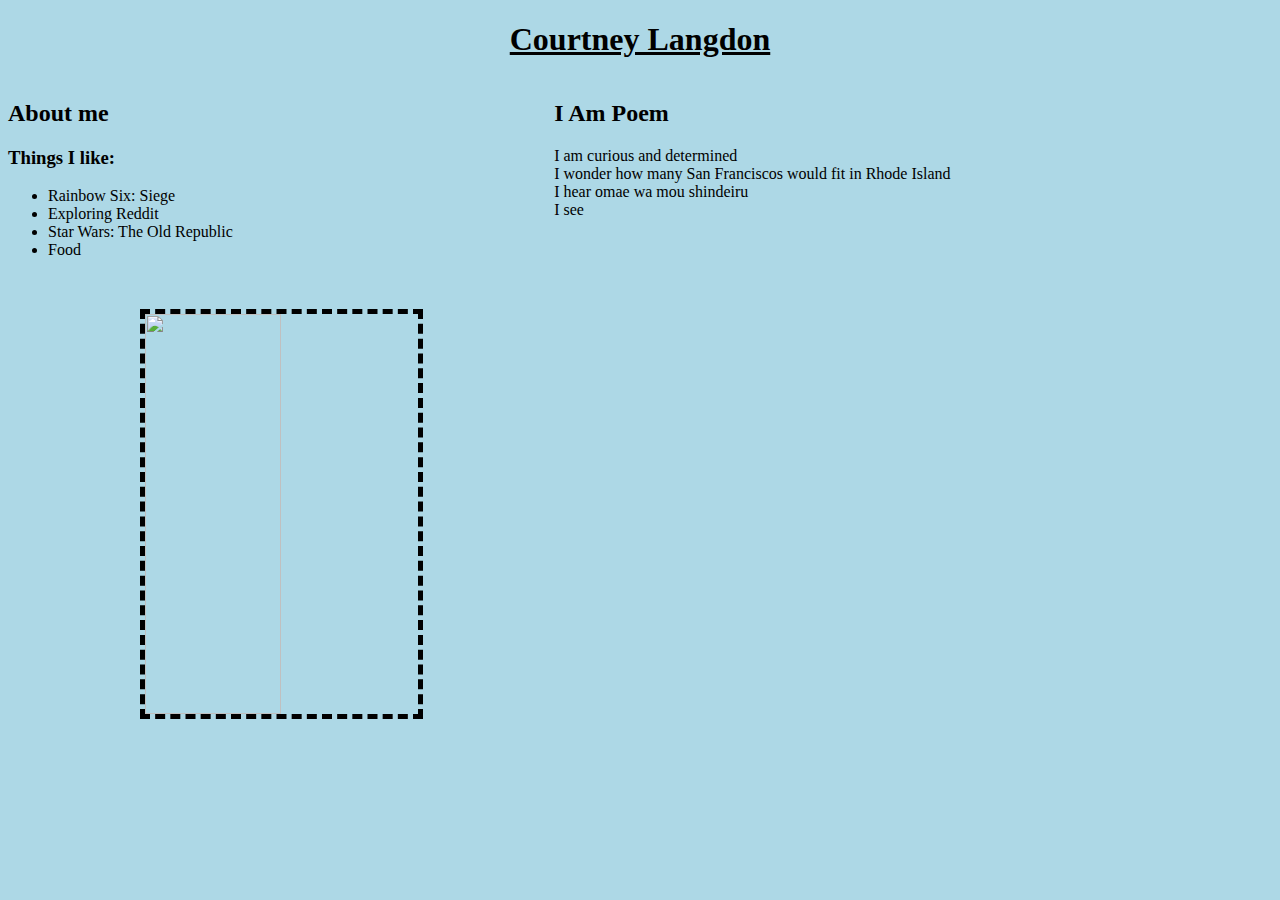
==== index.html @ 03dddbbe "Update index.html" ====
<!DOCTYPE html>
<html>
    <head>
    <style>
      body {
          background-color: lightblue;
       } 

      h1 {
      text-decoration: underline;
      font-family: fantasy;
      text-align: center;
       }

       h2 {
      font-family: fantasy;
       }

       h3 {
      font-family: fantasy;
       }

      h4 {
      font-family: fantasy;
       }

       img {
      border-style: dashed;
      border-color: black;
      border-width: thick;
      width: 600px;
      margin: 50px;
      float: center;
      height: 400px;
       }
      
        .center {
      display: block;
      margin-left: auto;
      margin-right: auto;
      width: 50%;
        
    </style>
    <h1>Courtney Langdon</h1>
    </head>
    
<div style='display:flex;'>
  <div style='flex-grow:1'>
    <h2>About me</h2>
    <div>
      <h3>Things I like:</h3>
        <ul>
          <li>Rainbow Six: Siege</li>
          <li>Exploring Reddit</li>
          <li>Star Wars: The Old Republic</li>
          <li>Food</li>
        </ul>
    </div>
    <!--Add dislikes maybe? Images?-->
    <img src="https://media.giphy.com/media/lfetvU2zv3HzUSaT15/giphy.gif" class="center">
  </div>
  <div style='flex-grow:1'>
      <h2>I Am Poem</h2>
       <p>I am curious and determined<br> I wonder how many San Franciscos would fit in Rhode Island<br> I hear omae wa mou shindeiru<br> I see 
       </p>
  </div>
</div>
  </body>
</html>
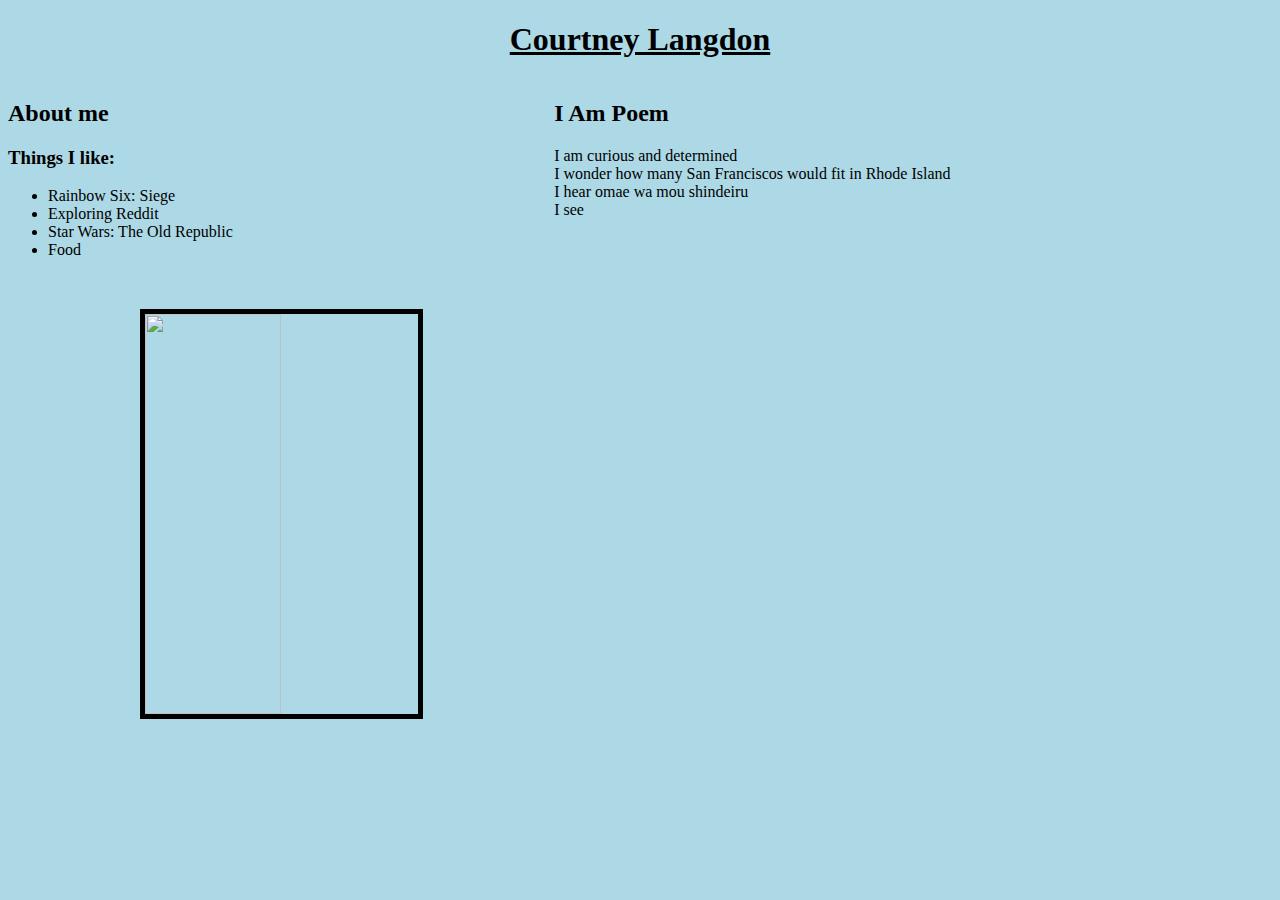
==== commit 89355a8a: "Update index.html" ====
--- a/index.html
+++ b/index.html
@@ -25,7 +25,7 @@
        }
 
        img {
-      border-style: dashed;
+      border-style: solid;
       border-color: black;
       border-width: thick;
       width: 600px;
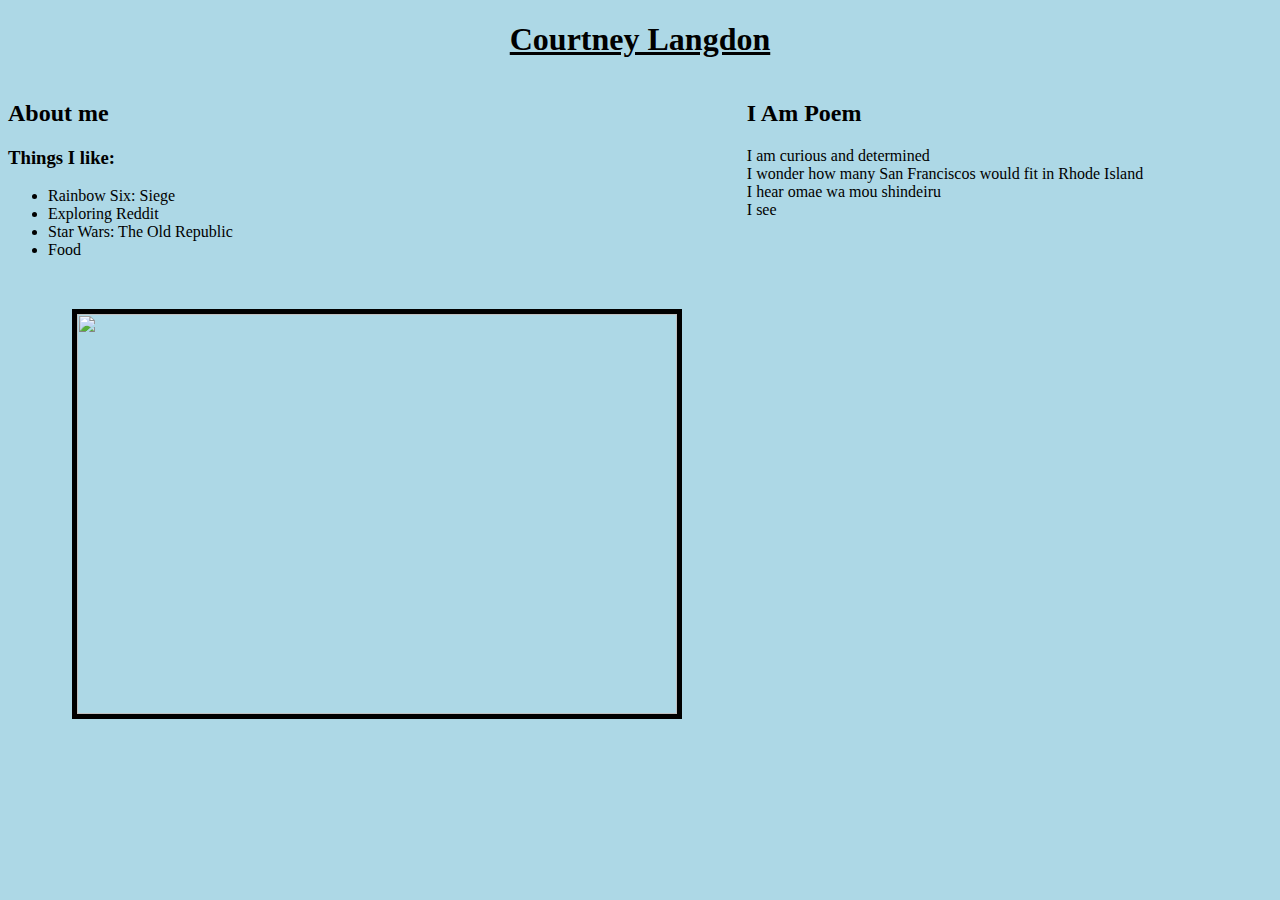
==== commit c63a9f89: "Update index.html" ====
--- a/index.html
+++ b/index.html
@@ -38,7 +38,6 @@
       display: block;
       margin-left: auto;
       margin-right: auto;
-      width: 50%;
         
     </style>
     <h1>Courtney Langdon</h1>
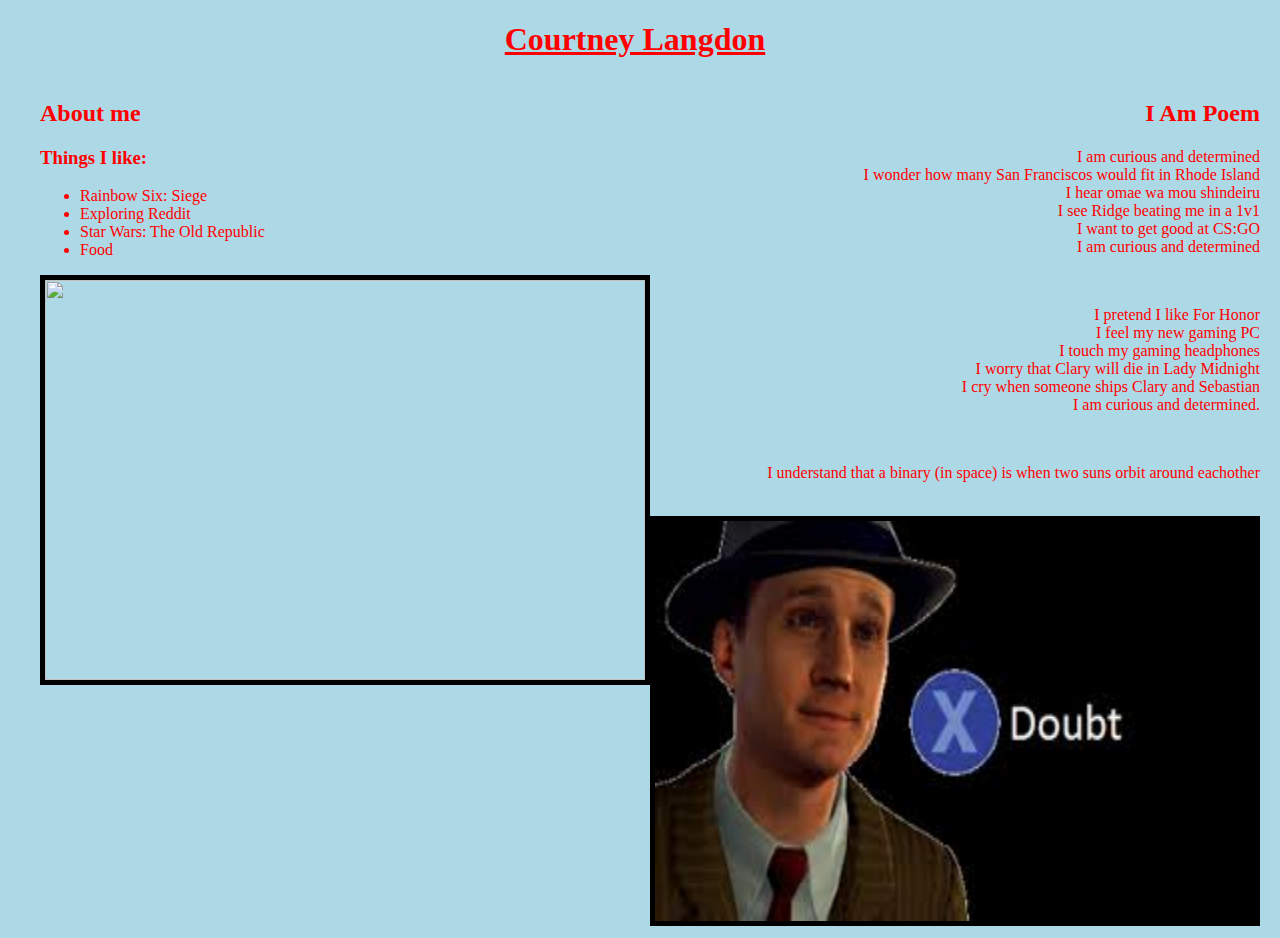
==== commit 29e602b8: "Added things" ====
--- a/index.html
+++ b/index.html
@@ -1,48 +1,10 @@
 <!DOCTYPE html>
 <html>
     <head>
-    <style>
-      body {
-          background-color: lightblue;
-       } 
-
-      h1 {
-      text-decoration: underline;
-      font-family: fantasy;
-      text-align: center;
-       }
-
-       h2 {
-      font-family: fantasy;
-       }
-
-       h3 {
-      font-family: fantasy;
-       }
-
-      h4 {
-      font-family: fantasy;
-       }
-
-       img {
-      border-style: solid;
-      border-color: black;
-      border-width: thick;
-      width: 600px;
-      margin: 50px;
-      float: center;
-      height: 400px;
-       }
-      
-        .center {
-      display: block;
-      margin-left: auto;
-      margin-right: auto;
-        
-    </style>
+    <link rel="stylesheet" type="text/css" href="main.css">
+    </head>
+<body>
     <h1>Courtney Langdon</h1>
-    </head>
-    
 <div style='display:flex;'>
   <div style='flex-grow:1'>
     <h2>About me</h2>
@@ -56,12 +18,17 @@
         </ul>
     </div>
     <!--Add dislikes maybe? Images?-->
-    <img src="https://media.giphy.com/media/lfetvU2zv3HzUSaT15/giphy.gif" class="center">
+    <img src="https://media.giphy.com/media/lfetvU2zv3HzUSaT15/giphy.gif" align=left>
   </div>
-  <div style='flex-grow:1'>
+  <div style='flex-grow:1' align=right>
       <h2>I Am Poem</h2>
-       <p>I am curious and determined<br> I wonder how many San Franciscos would fit in Rhode Island<br> I hear omae wa mou shindeiru<br> I see 
-       </p>
+       <h4></h4><p>I am curious and determined<br> I wonder how many San Franciscos would fit in Rhode Island<br> I hear omae wa mou shindeiru<br> I see Ridge beating me in a 1v1<br>I want to get good at CS:GO<br>I am curious and determined</p>
+       <br>
+       <p>I pretend I like For Honor<br>I feel my new gaming PC<br>I touch my gaming headphones<br>I worry that Clary will die in Lady Midnight<br>I cry when someone ships Clary and Sebastian<br>I am curious and determined.</p>
+       <br>
+       <p>I understand that a binary (in space) is when two suns orbit around eachother<br></p></h4>
+       <br>
+      <img src="[data-uri]" >
   </div>
 </div>
   </body>
--- a/main.css
+++ b/main.css
@@ -0,0 +1,34 @@
+      
+      body {
+          background-color: lightblue;
+          margin-right: 50px;
+          margin-left: 40px;
+          background-image: url("https://ih0.redbubble.net/image.285448700.8504/mp,550x550,matte,ffffff,t.3.jpg");
+          color: red;
+       } 
+
+      h1 {
+      text-decoration: underline;
+      font-family: fantasy;
+      text-align: center;
+       }
+
+       h2 {
+      font-family: fantasy;
+       }
+
+       h3 {
+      font-family: fantasy;
+       }
+
+      h4 {
+      font-family: serif;
+       }
+
+       img {
+      border-style: solid;
+      border-color: black;
+      border-width: thick;
+      width: 600px;
+      height: 400px;
+       }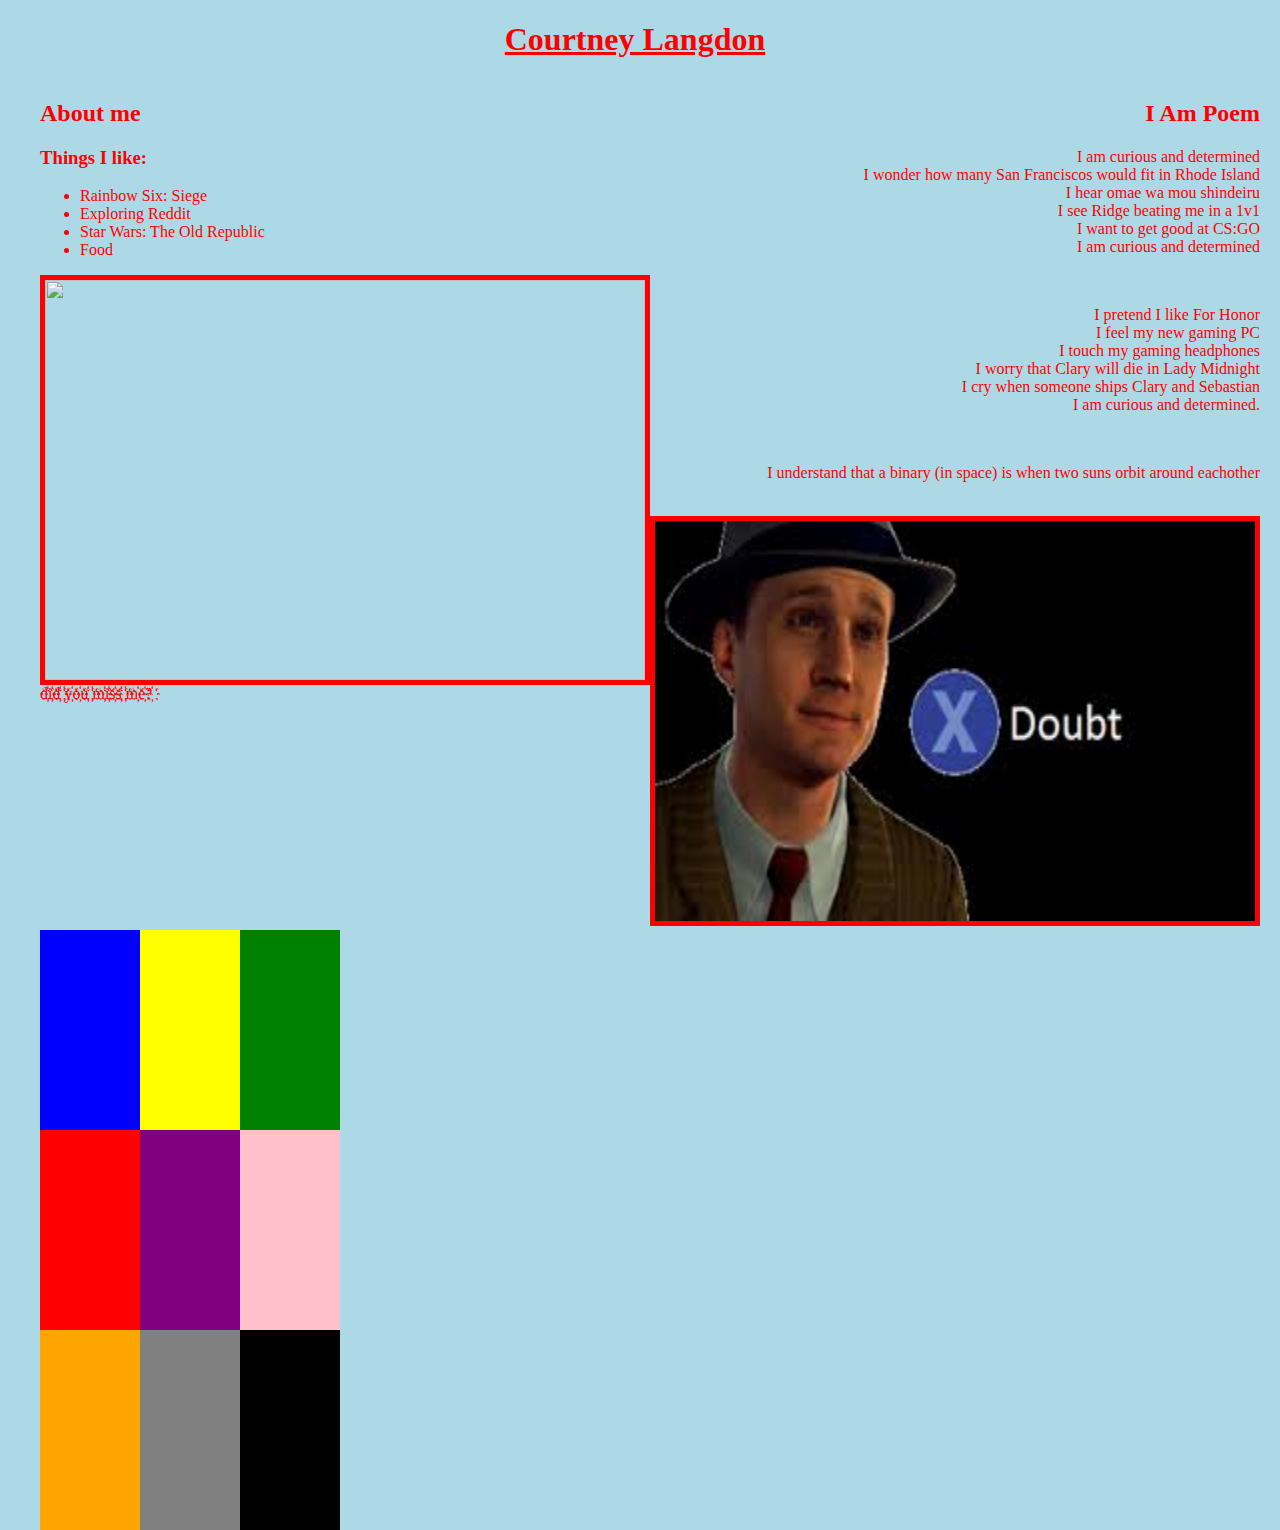
==== commit f1677285: "Box challenge" ====
--- a/index.html
+++ b/index.html
@@ -5,7 +5,7 @@
     </head>
 <body>
     <h1>Courtney Langdon</h1>
-<div style='display:flex;'>
+<div style='display:flex;' align=left>
   <div style='flex-grow:1'>
     <h2>About me</h2>
     <div>
@@ -16,9 +16,10 @@
           <li>Star Wars: The Old Republic</li>
           <li>Food</li>
         </ul>
-    </div>
+      </div>
     <!--Add dislikes maybe? Images?-->
     <img src="https://media.giphy.com/media/lfetvU2zv3HzUSaT15/giphy.gif" align=left>
+       <p>d҉i҉d҉ ҉y҉o҉u҉ ҉m҉i҉s҉s҉ ҉m҉e҉?҉</p>
   </div>
   <div style='flex-grow:1' align=right>
       <h2>I Am Poem</h2>
@@ -30,6 +31,24 @@
        <br>
       <img src="[data-uri]" >
   </div>
-</div>
+    </div>
+      <div>
+        <div>
+          <div class="blue"></div>
+          <div class="yellow"></div>
+          <div class="green"></div>
+        </div>
+        <div>
+          <div class="red"></div>
+          <div class="purple"></div>
+          <div class="pink"></div>
+        </div>
+        <div>
+          <div class="orange"></div>
+          <div class="grey"></div>
+          <div class="black"></div>
+        </div>
+        </div>
+      </div>
   </body>
 </html>
--- a/main.css
+++ b/main.css
@@ -27,8 +27,83 @@
 
        img {
       border-style: solid;
-      border-color: black;
+      border-color: red;
       border-width: thick;
       width: 600px;
       height: 400px;
+       }
+
+       .blue  {
+        background-color: blue;
+        visibility: visible;
+        height: 200px;
+        width: 100px;
+        float: left;
+       }
+
+       .yellow {
+        background-color: yellow;
+        visibility: visible;
+        height: 200px;
+        width: 100px;
+        float: left;
+       }
+
+       .green {
+        background-color: green;
+        visibility: visible;
+        height: 200px;
+        width: 100px;
+        float: left;
+       }
+
+       .red {
+        background-color: red;
+        visibility: visible;
+        height: 200px;
+        width: 100px;
+        float: left;
+        clear: left; 
+
+       }
+
+       .purple {
+        background-color: purple;
+        visibility: visible;
+        height: 200px;
+        width: 100px;
+        float: left;
+       }
+
+       .pink {
+        background-color: pink;
+        visibility: visible;
+        height: 200px;
+        width: 100px;
+        float: left; 
+       }
+
+       .orange {
+        background-color: orange;
+        visibility: visible;
+        height: 200px;
+        width: 100px;
+        float: left;
+        clear: left; 
+       }
+
+       .grey {
+        background-color: grey;
+        visibility: visible;
+        height: 200px;
+        width: 100px;
+        float: left;
+       }
+
+       .black {
+        background-color: black;
+        visibility: visible;
+        height: 200px;
+        width: 100px;
+        float: left;
        }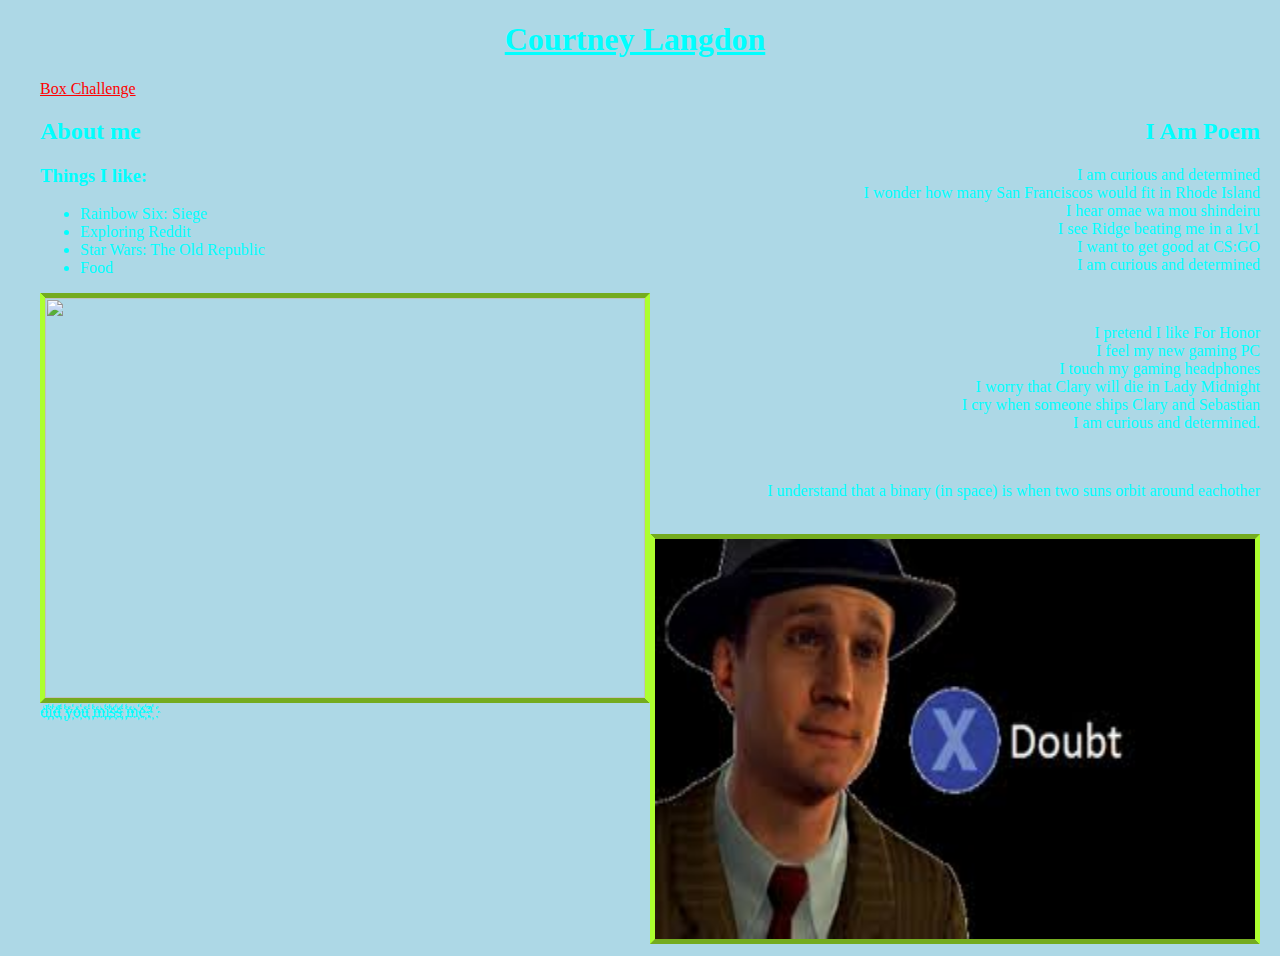
==== commit d1e8ef08: "box" ====
--- a/index.html
+++ b/index.html
@@ -5,6 +5,7 @@
     </head>
 <body>
     <h1>Courtney Langdon</h1>
+    <a href="box-challenge.html" align=center>Box Challenge</a>
 <div style='display:flex;' align=left>
   <div style='flex-grow:1'>
     <h2>About me</h2>
@@ -30,25 +31,5 @@
        <p>I understand that a binary (in space) is when two suns orbit around eachother<br></p></h4>
        <br>
       <img src="[data-uri]" >
-  </div>
-    </div>
-      <div>
-        <div>
-          <div class="blue"></div>
-          <div class="yellow"></div>
-          <div class="green"></div>
-        </div>
-        <div>
-          <div class="red"></div>
-          <div class="purple"></div>
-          <div class="pink"></div>
-        </div>
-        <div>
-          <div class="orange"></div>
-          <div class="grey"></div>
-          <div class="black"></div>
-        </div>
-        </div>
-      </div>
   </body>
 </html>
--- a/main.css
+++ b/main.css
@@ -4,8 +4,13 @@
           margin-right: 50px;
           margin-left: 40px;
           background-image: url("https://ih0.redbubble.net/image.285448700.8504/mp,550x550,matte,ffffff,t.3.jpg");
-          color: red;
+          color: aqua;
+          background-size:100px 100px;
        } 
+
+       a {
+           color: red;
+       }
 
       h1 {
       text-decoration: underline;
@@ -26,84 +31,9 @@
        }
 
        img {
-      border-style: solid;
-      border-color: red;
+      border-style: inset inset outset outset;
+      border-color: greenyellow;
       border-width: thick;
       width: 600px;
       height: 400px;
-       }
-
-       .blue  {
-        background-color: blue;
-        visibility: visible;
-        height: 200px;
-        width: 100px;
-        float: left;
-       }
-
-       .yellow {
-        background-color: yellow;
-        visibility: visible;
-        height: 200px;
-        width: 100px;
-        float: left;
-       }
-
-       .green {
-        background-color: green;
-        visibility: visible;
-        height: 200px;
-        width: 100px;
-        float: left;
-       }
-
-       .red {
-        background-color: red;
-        visibility: visible;
-        height: 200px;
-        width: 100px;
-        float: left;
-        clear: left; 
-
-       }
-
-       .purple {
-        background-color: purple;
-        visibility: visible;
-        height: 200px;
-        width: 100px;
-        float: left;
-       }
-
-       .pink {
-        background-color: pink;
-        visibility: visible;
-        height: 200px;
-        width: 100px;
-        float: left; 
-       }
-
-       .orange {
-        background-color: orange;
-        visibility: visible;
-        height: 200px;
-        width: 100px;
-        float: left;
-        clear: left; 
-       }
-
-       .grey {
-        background-color: grey;
-        visibility: visible;
-        height: 200px;
-        width: 100px;
-        float: left;
-       }
-
-       .black {
-        background-color: black;
-        visibility: visible;
-        height: 200px;
-        width: 100px;
-        float: left;
        }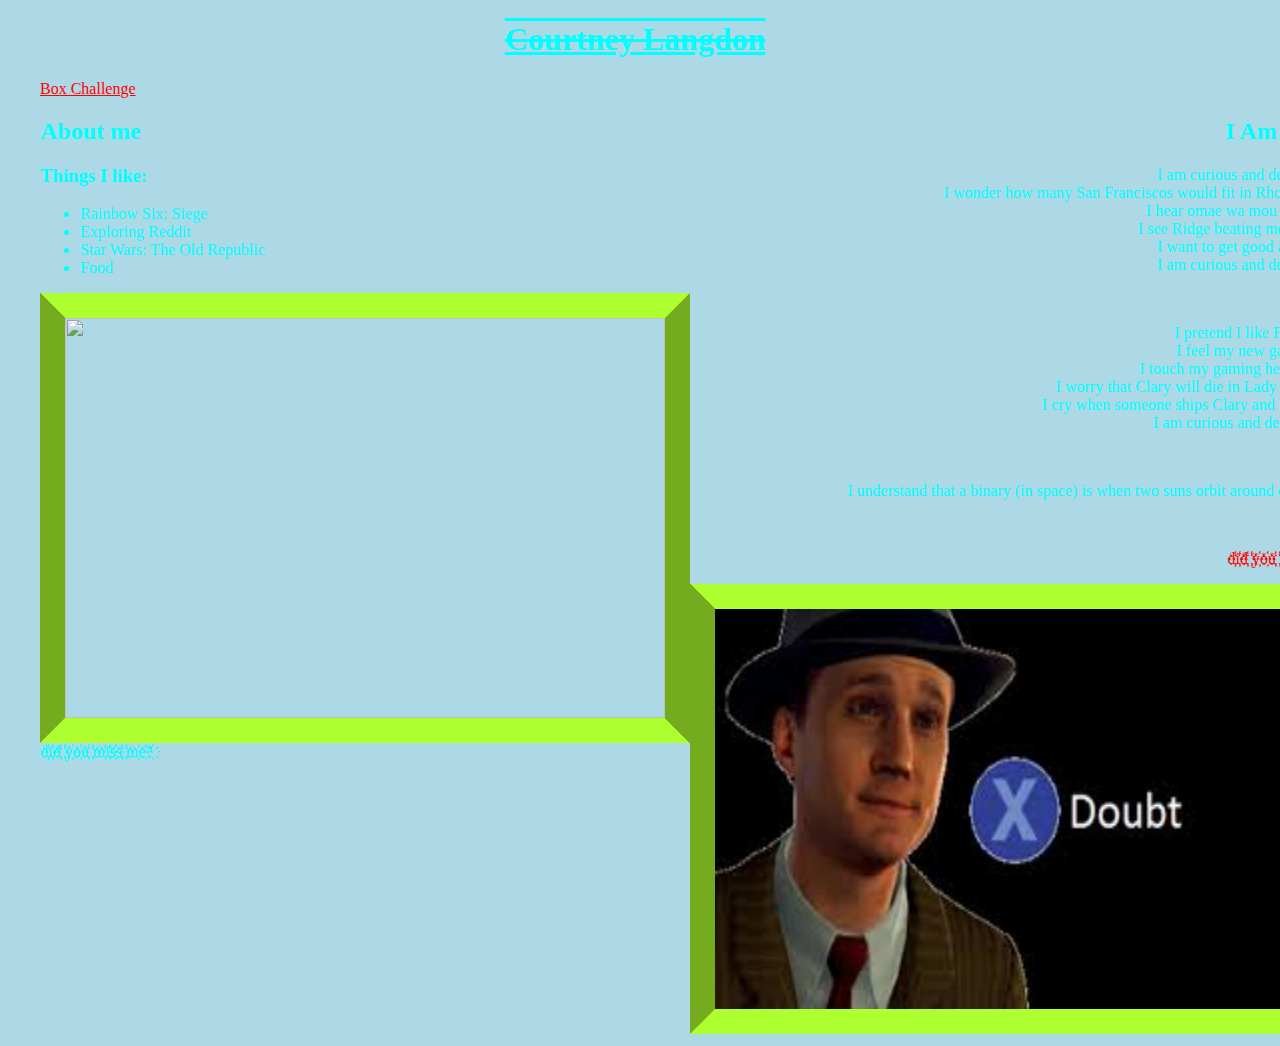
==== commit d67119f9: "fefefe" ====
--- a/index.html
+++ b/index.html
@@ -5,7 +5,7 @@
     </head>
 <body>
     <h1>Courtney Langdon</h1>
-    <a href="box-challenge.html" align=center>Box Challenge</a>
+    <a href="box-challenge.html">Box Challenge</a>
 <div style='display:flex;' align=left>
   <div style='flex-grow:1'>
     <h2>About me</h2>
@@ -30,6 +30,9 @@
        <br>
        <p>I understand that a binary (in space) is when two suns orbit around eachother<br></p></h4>
        <br>
+      <div class="miss">
+       <p>d҉i҉d҉ ҉y҉o҉u҉ ҉m҉i҉s҉s҉ ҉m҉e҉?҉</p>
+      </div>
       <img src="[data-uri]" >
   </body>
 </html>
--- a/main.css
+++ b/main.css
@@ -13,7 +13,7 @@
        }
 
       h1 {
-      text-decoration: underline;
+      text-decoration: underline overline line-through;
       font-family: fantasy;
       text-align: center;
        }
@@ -31,9 +31,13 @@
        }
 
        img {
-      border-style: inset inset outset outset;
+      border-style: outset outset inset inset;
       border-color: greenyellow;
-      border-width: thick;
+      border-width: 25px;
       width: 600px;
       height: 400px;
+       }
+       
+       .miss {
+        color: red;
        }